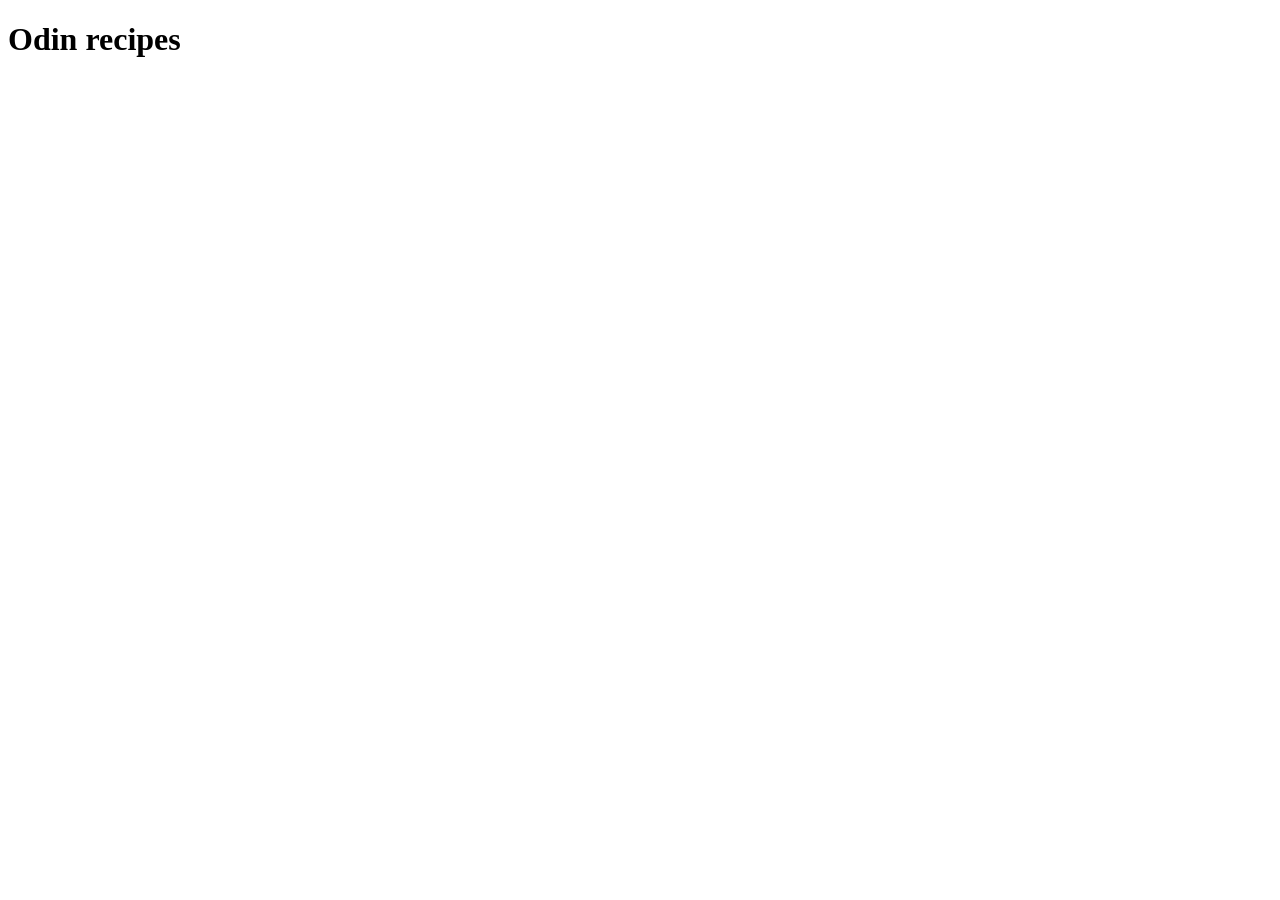
==== index.html @ eebdbdd0 "adding index.html and brief about project in README.md it is about how to start." ====
<!DOCTYPE html>
<html lang="en">
<head>
    <meta charset="UTF-8">
    <meta name="viewport" content="width=device-width, initial-scale=1.0">
    <title>Document</title>
</head>
<body>
    <h1>Odin recipes</h1>
    
</body>
</html>
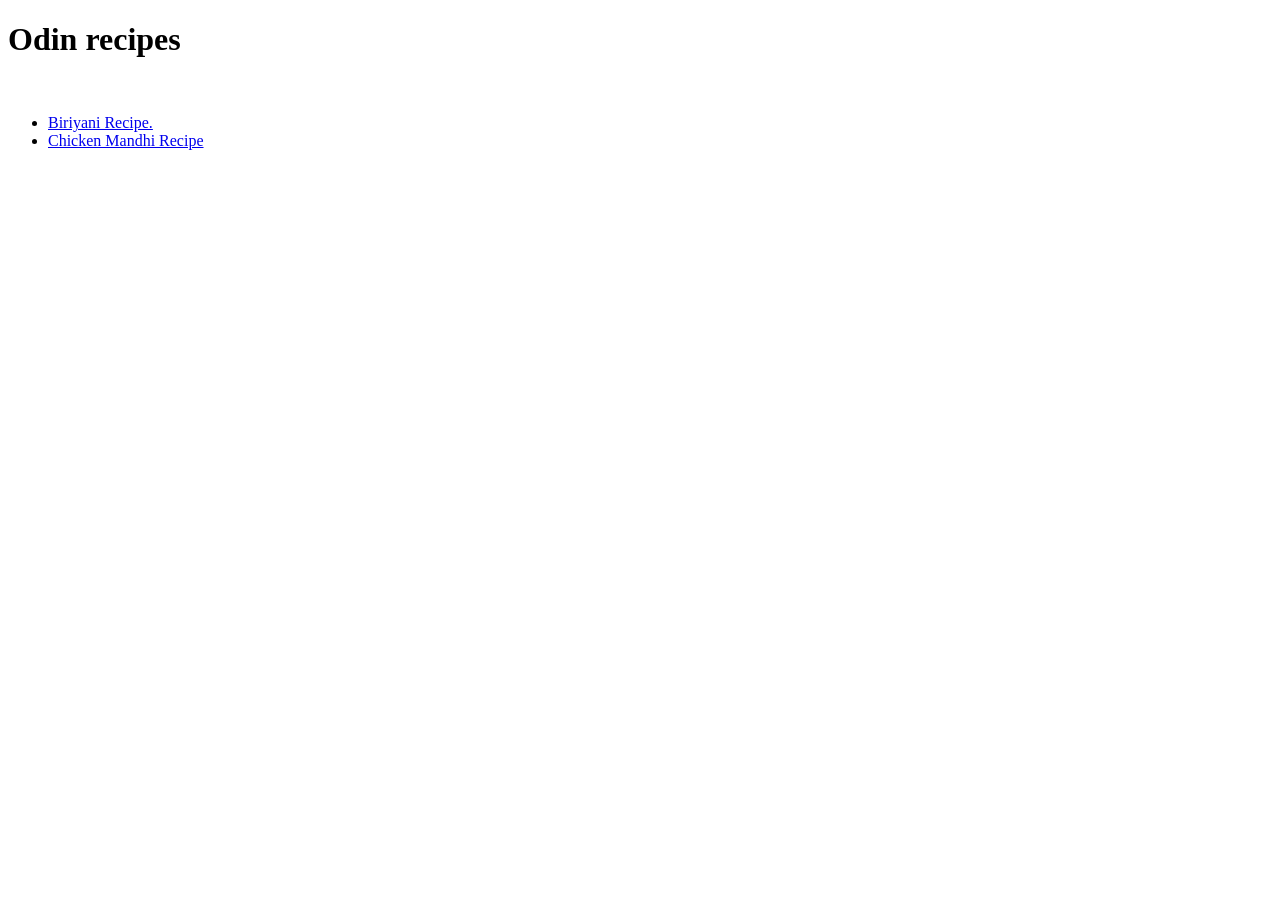
==== commit 9f5d7c1a: "made changeson index.html by adding list to navigate easily. introduced two new recipe files biriyan" ====
--- a/index.html
+++ b/index.html
@@ -3,10 +3,13 @@
 <head>
     <meta charset="UTF-8">
     <meta name="viewport" content="width=device-width, initial-scale=1.0">
-    <title>Document</title>
+    <title>Home</title>
 </head>
 <body>
-    <h1>Odin recipes</h1>
-    
+    <h1>Odin recipes</h1><br>
+    <ul>
+    <li><a href="./recipes/biriyani.html">Biriyani Recipe.</a></li>
+    <li><a href="./recipes/chicken-mandhi.html">Chicken Mandhi Recipe</a></li>
+    </ul>
 </body>
 </html>
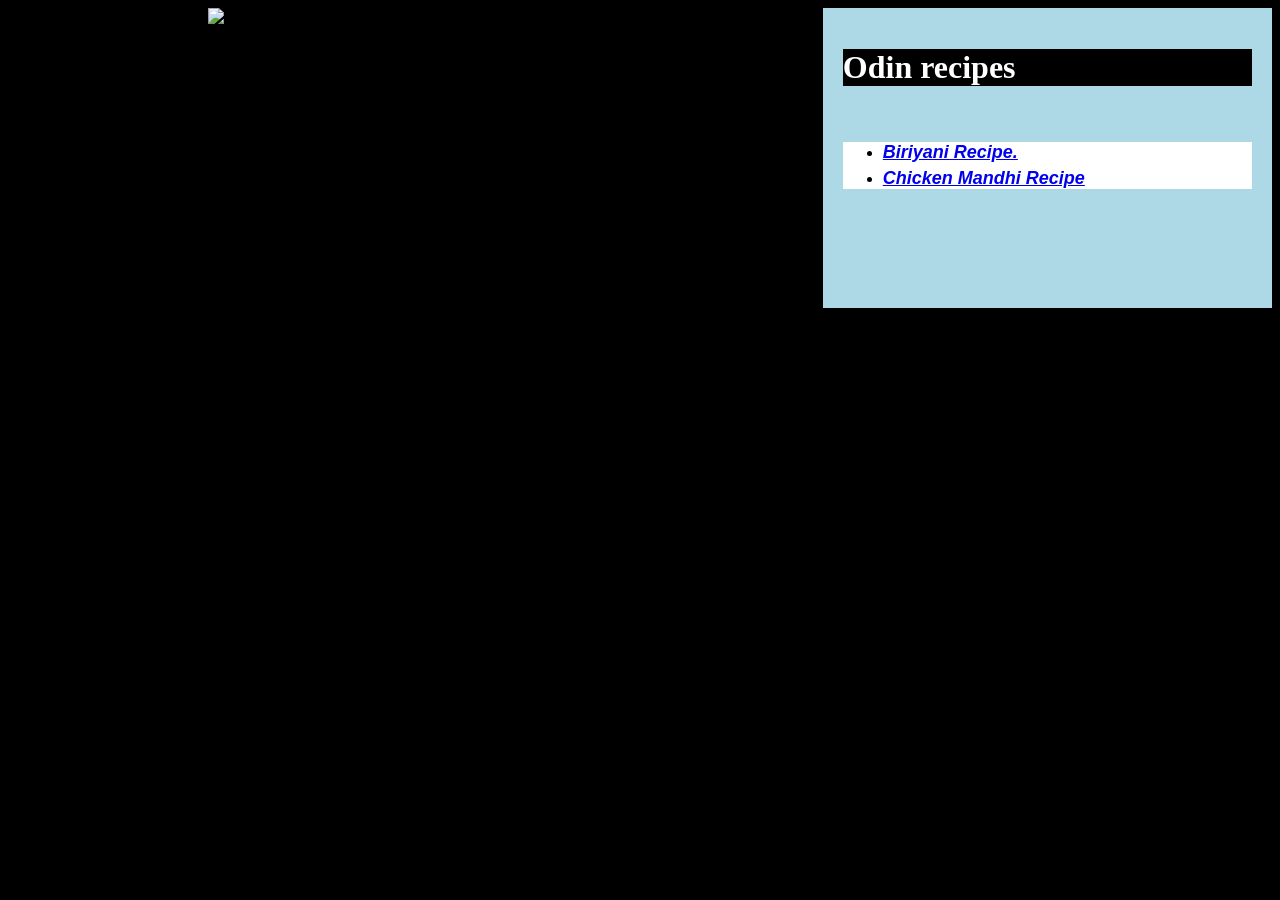
==== commit 5c068a18: "added css and includes div tags to use css easily. its basically added css to my non styled website." ====
--- a/index.html
+++ b/index.html
@@ -4,12 +4,19 @@
     <meta charset="UTF-8">
     <meta name="viewport" content="width=device-width, initial-scale=1.0">
     <title>Home</title>
+    <link rel="stylesheet" href="styles.css">
 </head>
 <body>
-    <h1>Odin recipes</h1><br>
-    <ul>
-    <li><a href="./recipes/biriyani.html">Biriyani Recipe.</a></li>
-    <li><a href="./recipes/chicken-mandhi.html">Chicken Mandhi Recipe</a></li>
-    </ul>
+    <div class="container">
+        <img src="https://marketplace.canva.com/EAGF94nx6PE/2/0/571w/canva-orange-bold-food-menu-flyer-ZgoGXtCsayQ.jpg" alt="food image" class="recipe-img">
+    <div class="card">
+        <h1 class="title">Odin recipes</h1><br>
+        <ul class="recipes" >
+            <li class="first"><a href="./recipes/biriyani.html">Biriyani Recipe.</a></li>
+            <li class="second"><a href="./recipes/chicken-mandhi.html">Chicken Mandhi Recipe</a></li>
+        </ul>
+    </div>
+    
+    </div>
 </body>
 </html>
--- a/styles.css
+++ b/styles.css
@@ -0,0 +1,69 @@
+a{
+    font-size: large;
+    font-weight: bold;
+    font-family: sans-serif;
+    font-style: oblique;
+}
+body{
+    background-color: black;
+
+}
+h1{
+    background-color: black;
+    color:white;
+}
+.container{
+    display: flex;
+    gap: 20px;
+    
+}
+.card{
+    background-color: lightblue;
+    width:500px;
+    height:300px;
+    padding: 20px;
+    margin-left: 150px;
+    box-sizing: border-box;
+}
+.recipe-img{
+    width: 500px;
+    margin-left: 200px;
+
+}
+.recipes
+{
+    background-color: white;
+}
+.first,
+.second{
+    margin-bottom: 5px;
+    font-family: sans-serif;
+    font-weight: bold;
+    font-style: italic;
+}
+.foodimg{
+    float:left;
+    margin-right: 8px;
+    margin-bottom: 25px;
+}
+.brief,
+.ingredients,
+.steps{
+
+    font-family: sans-serif;
+    font-size: 20px;
+    width: fit-content;
+    background-color: #181A18;
+    color:white;
+}
+.r-container{
+
+    clear:both;
+    display: flex;
+}
+.steps{
+    box-sizing: border-box;
+    height: fit-content;
+    margin-left: 150px;
+    margin-right:100px;
+}
